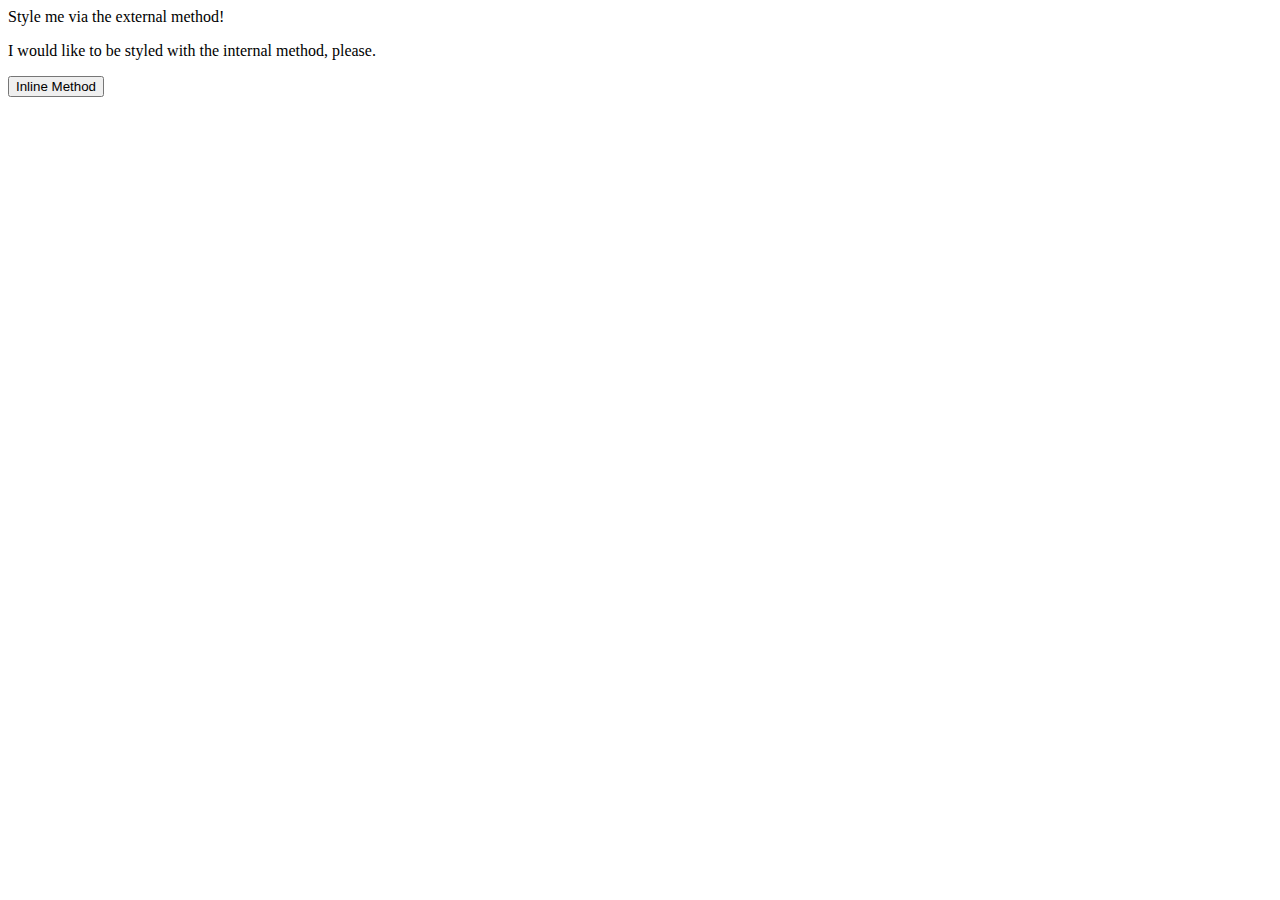
==== foundations/01-css-methods/index.html @ a244c853 "update: adding css to html" ====
<!DOCTYPE html>
<html lang="en">
  <head>
    <meta charset="UTF-8">
    <meta http-equiv="X-UA-Compatible" content="IE=edge">
    <meta name="viewport" content="width=device-width, initial-scale=1.0">
    <title>Methods for Adding CSS</title>
    <link rel="stylesheet" href="styles.css">
  </head>
  <body>
    <div>Style me via the external method!</div>
    <p>I would like to be styled with the internal method, please.</p>
    <button>Inline Method</button>
  </body>
</html>
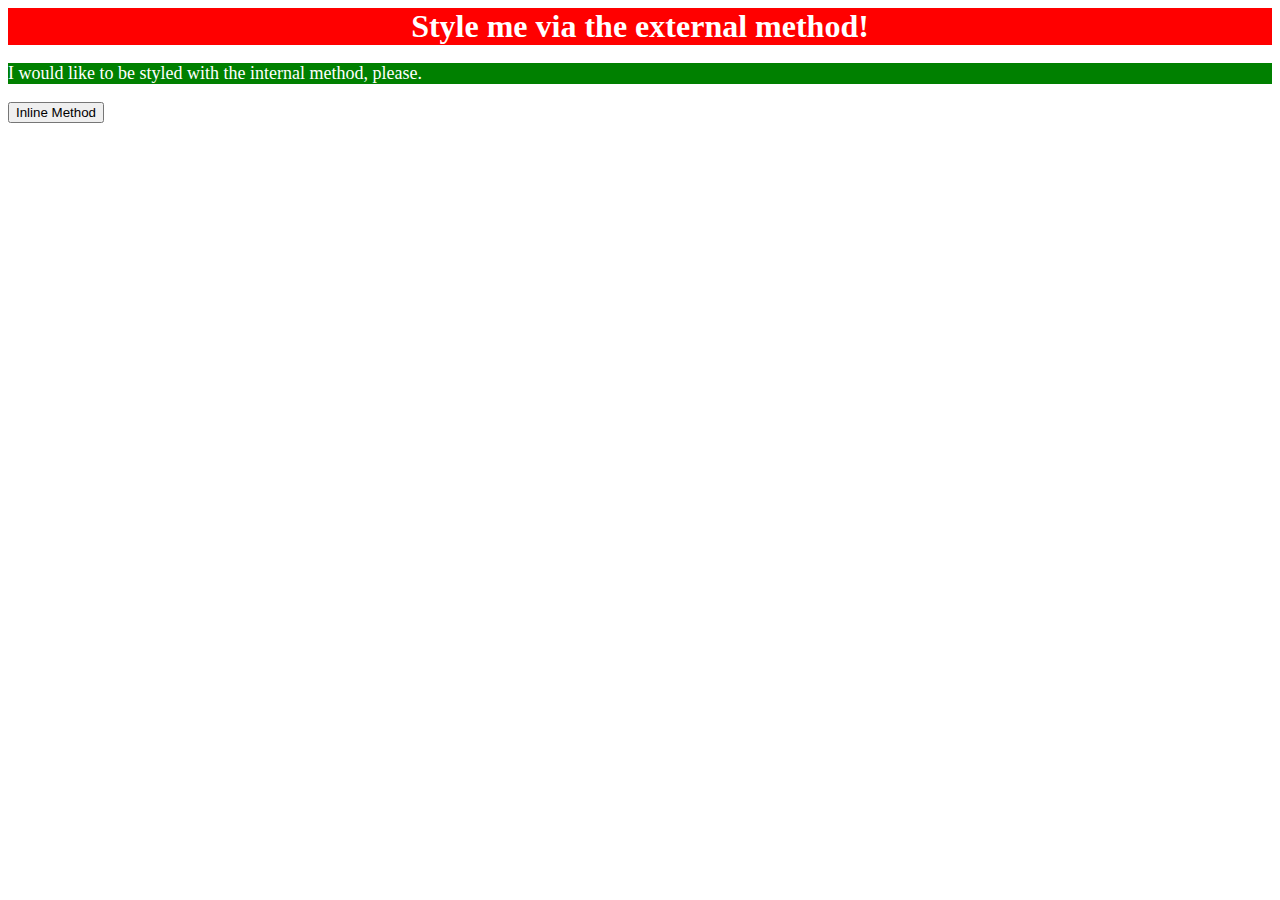
==== commit 25670c71: "update: add internal css to p element" ====
--- a/foundations/01-css-methods/index.html
+++ b/foundations/01-css-methods/index.html
@@ -6,6 +6,13 @@
     <meta name="viewport" content="width=device-width, initial-scale=1.0">
     <title>Methods for Adding CSS</title>
     <link rel="stylesheet" href="styles.css">
+    <style>
+      p {
+        color:white;
+        background-color:green;
+        font-size:18px;  
+      }
+    </style>
   </head>
   <body>
     <div>Style me via the external method!</div>
--- a/foundations/01-css-methods/styles.css
+++ b/foundations/01-css-methods/styles.css
@@ -0,0 +1,7 @@
+div {
+  color:white;
+  background-color:red;
+  font-size:32px;
+  font-weight:bold;
+  text-align:center;
+}
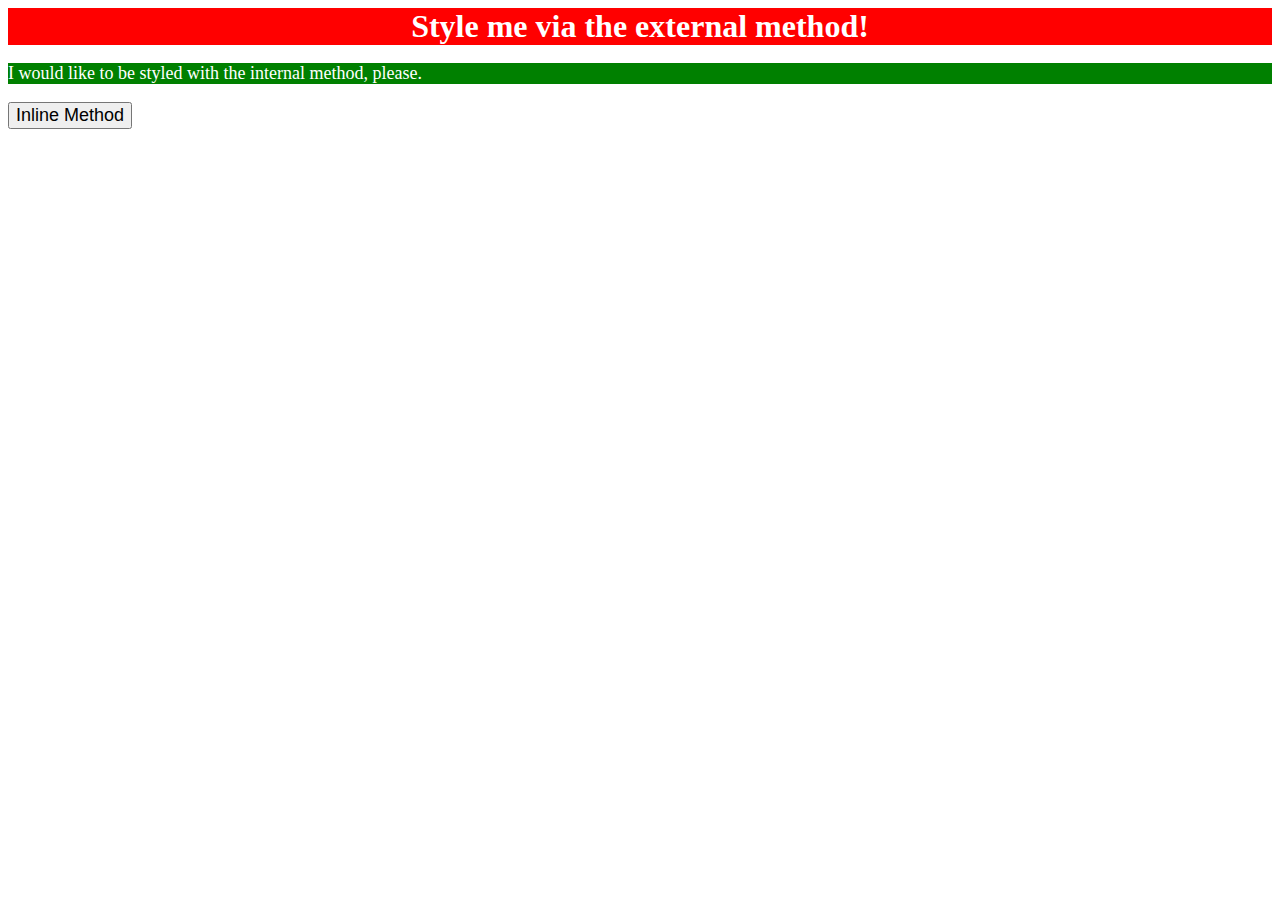
==== commit 4494fef4: "update: add inline css to button element" ====
--- a/foundations/01-css-methods/index.html
+++ b/foundations/01-css-methods/index.html
@@ -17,6 +17,6 @@
   <body>
     <div>Style me via the external method!</div>
     <p>I would like to be styled with the internal method, please.</p>
-    <button>Inline Method</button>
+    <button style="background-color= orange; font-size:18px;">Inline Method</button>
   </body>
 </html>
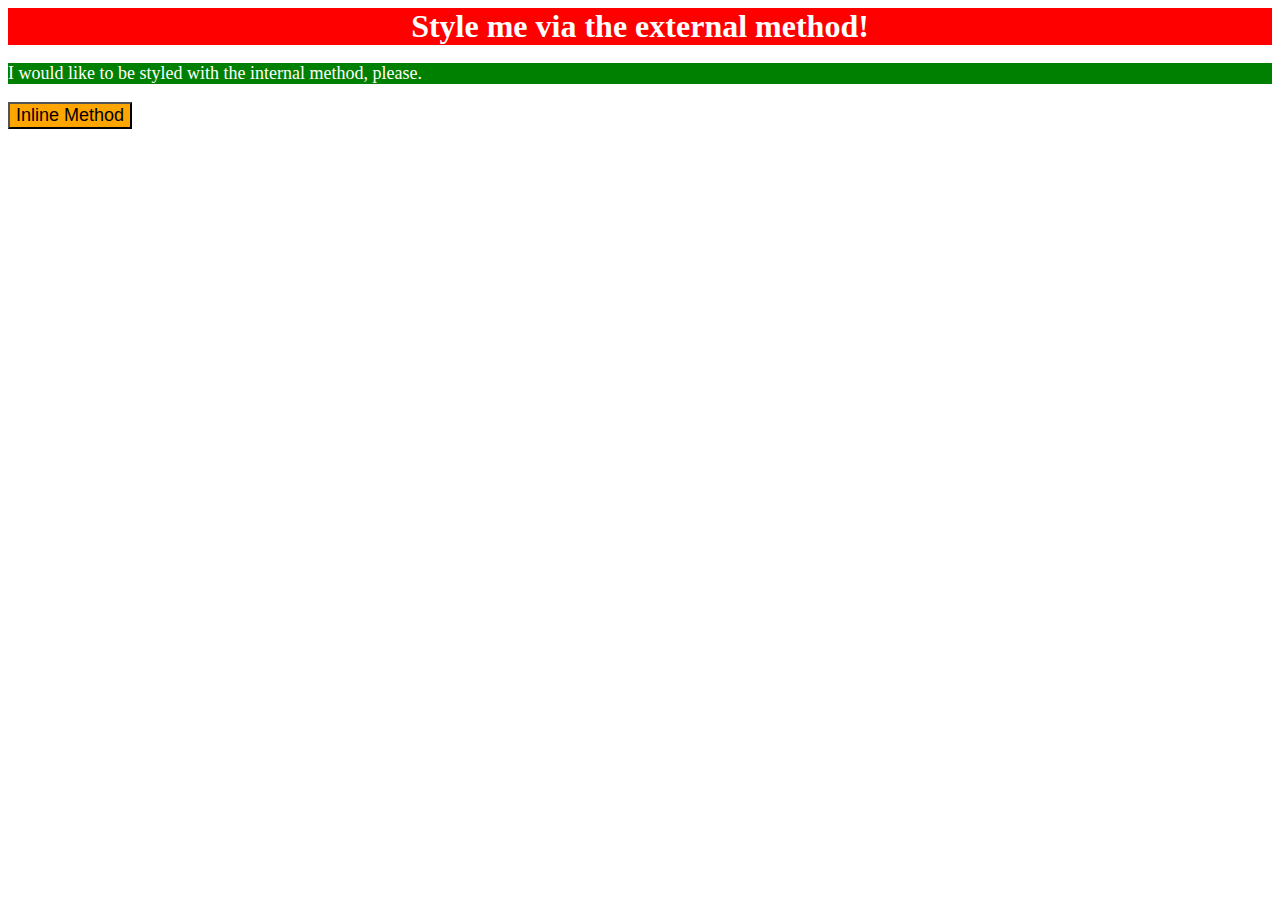
==== commit b99a9f48: "fix: equals to semi-colon" ====
--- a/foundations/01-css-methods/index.html
+++ b/foundations/01-css-methods/index.html
@@ -17,6 +17,6 @@
   <body>
     <div>Style me via the external method!</div>
     <p>I would like to be styled with the internal method, please.</p>
-    <button style="background-color= orange; font-size:18px;">Inline Method</button>
+    <button style="background-color:orange; font-size:18px;">Inline Method</button>
   </body>
 </html>
